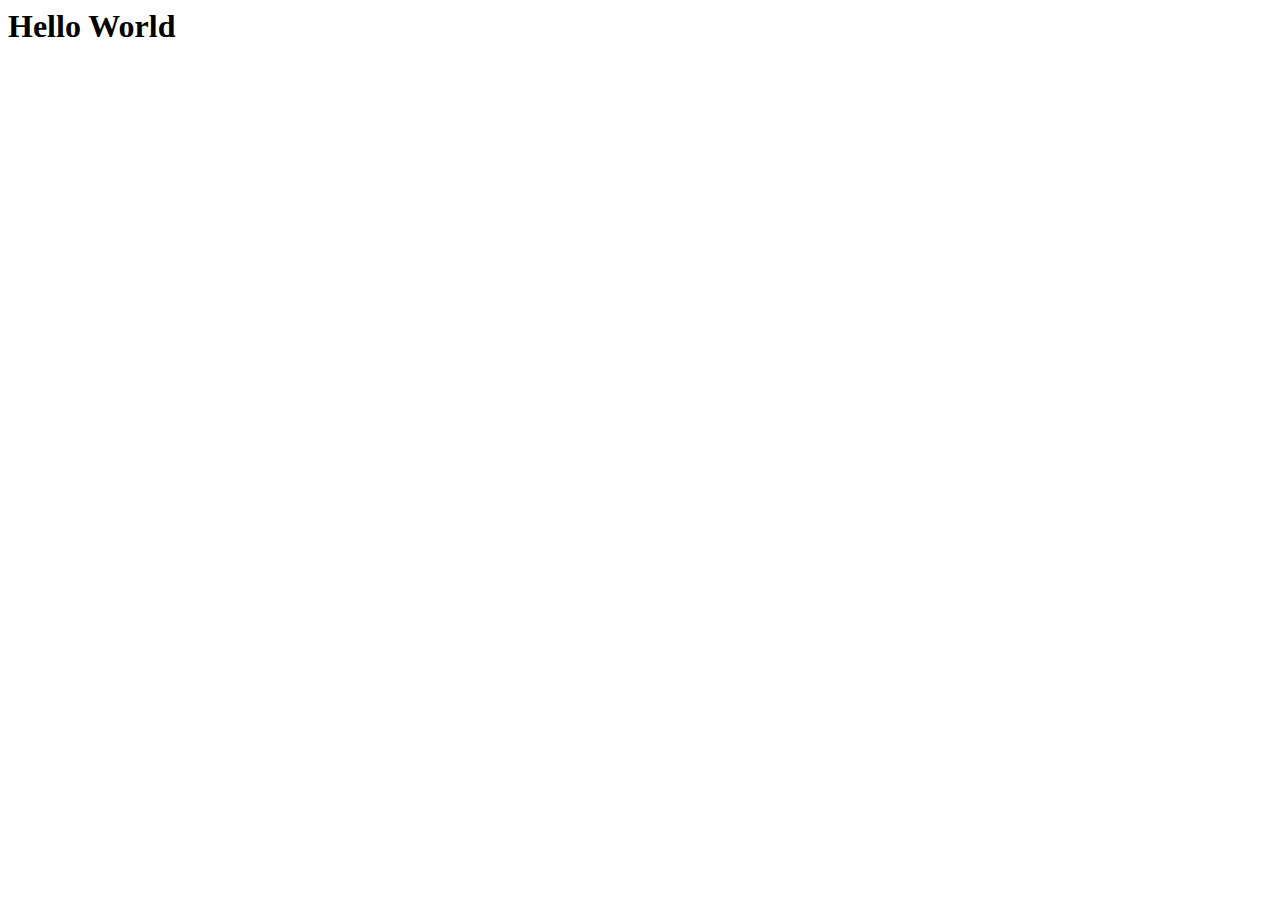
==== templates/hello-world.html @ 91712159 "Primeiro Commit" ====
<html>

<head>
  <title>Hello World</title>
</head>

<body>
  <h1>Hello World</h1>
  <canvas id="canvas" width="800" height="600"> </canvas>
  <script src="../assets/js/hello-world.js">
  </script>
</body>

</html>
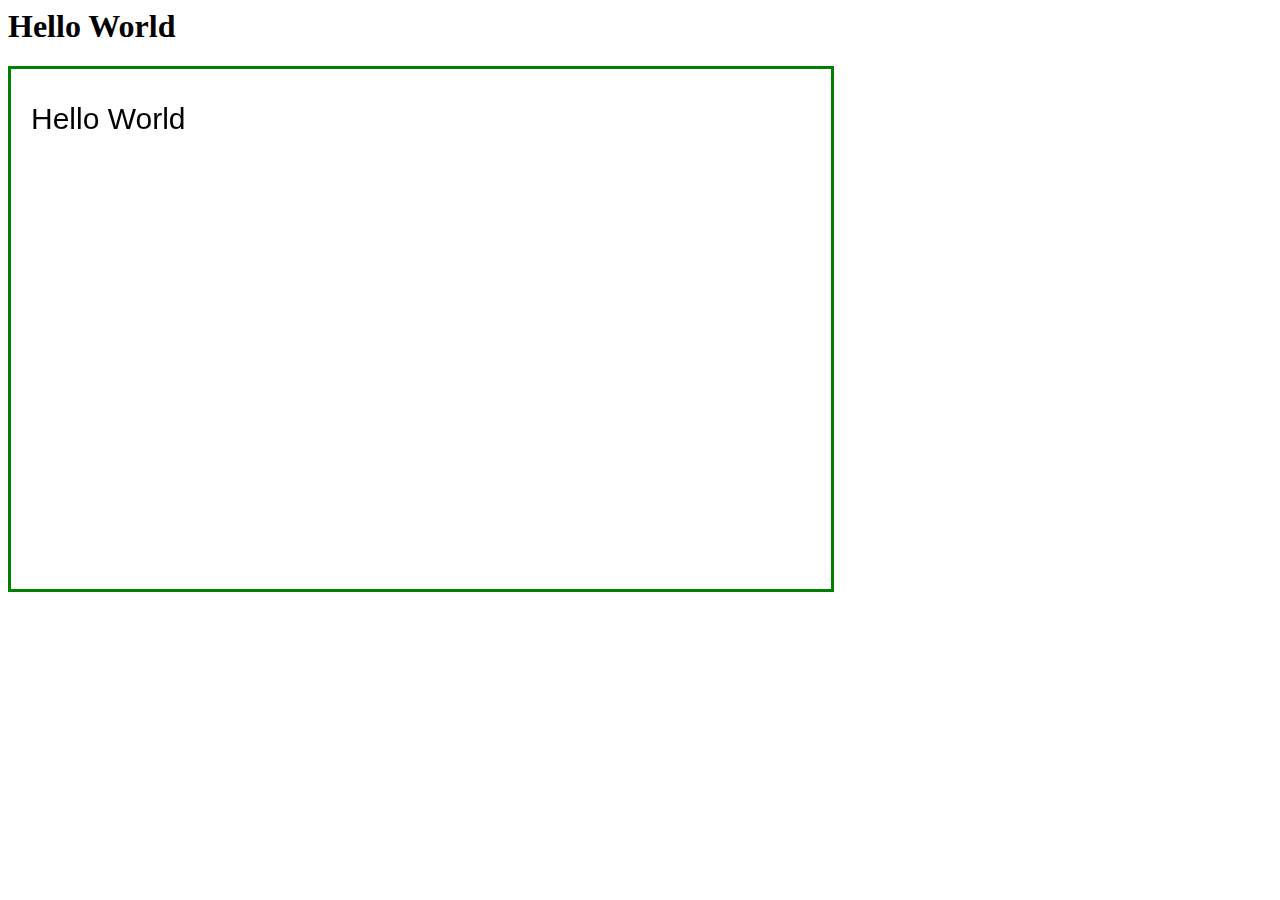
==== commit 3d31692e: "Ajustes no hello world" ====
--- a/templates/hello-world.html
+++ b/templates/hello-world.html
@@ -2,13 +2,14 @@
 
 <head>
   <title>Hello World</title>
+  <link rel="stylesheet" type="text/css" href="../assets/css/base.css"> </link>
 </head>
 
 <body>
   <h1>Hello World</h1>
-  <canvas id="canvas" width="800" height="600"> </canvas>
+  <canvas id="canvas" class="canvas" width="800" height="500"></canvas>
   <script src="../assets/js/hello-world.js">
   </script>
 </body>
 
-</html>+</html>
--- a/assets/css/base.css
+++ b/assets/css/base.css
@@ -0,0 +1,5 @@
+.canvas {
+    margin: auto;
+    border: 3px solid green;
+    padding: 10px;
+}
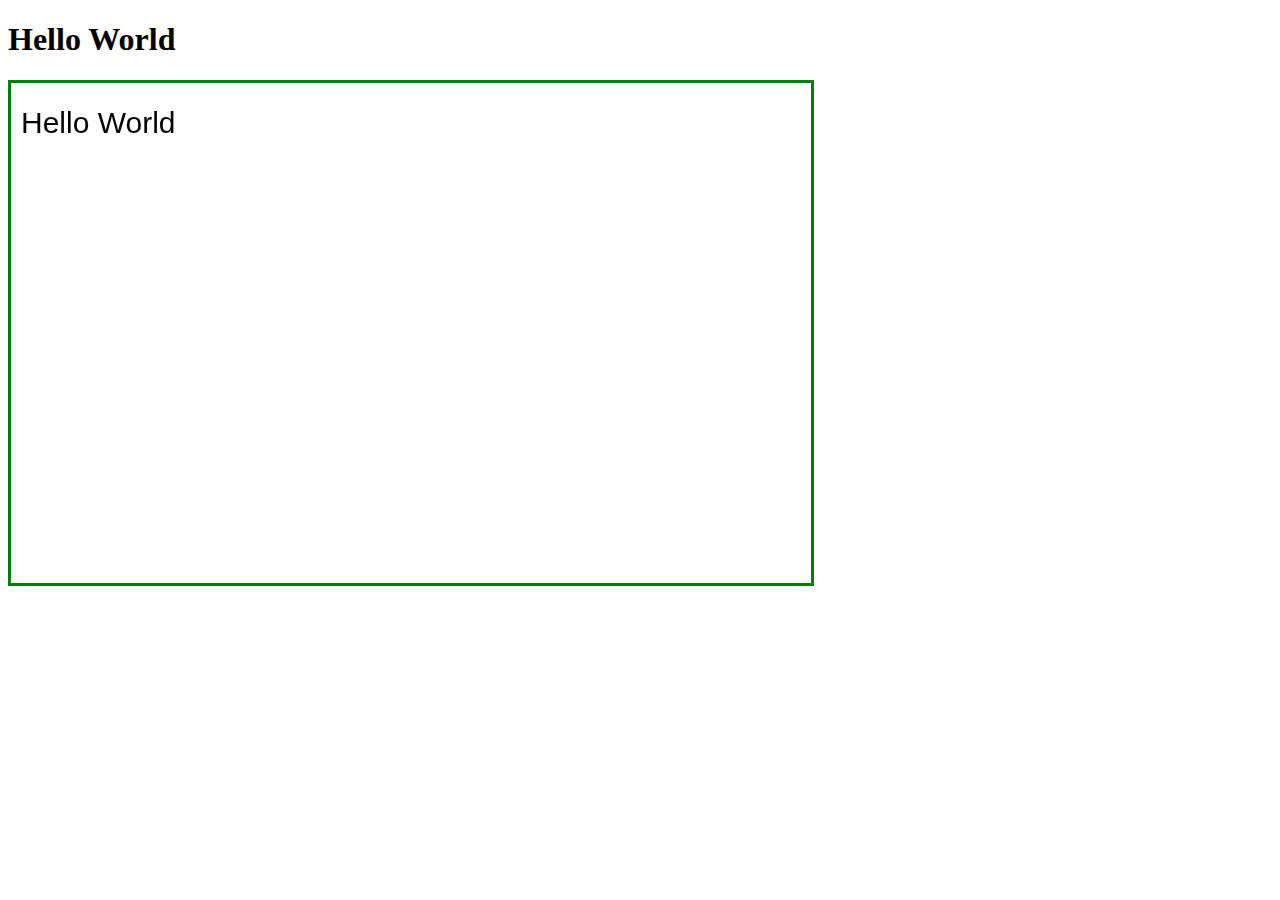
==== commit ed1b9ec8: "- Modificações nos arquivos estáticos" ====
--- a/templates/hello-world.html
+++ b/templates/hello-world.html
@@ -1,15 +1,16 @@
-<html>
-
+<!DOCTYPE html>
+<html lang="pt-BR">
 <head>
+  <meta charset="UTF-8">
   <title>Hello World</title>
-  <link rel="stylesheet" type="text/css" href="../assets/css/base.css"> </link>
+  <link rel="stylesheet" type="text/css" href="../assets/css/base.css"/>
 </head>
 
 <body>
-  <h1>Hello World</h1>
-  <canvas id="canvas" class="canvas" width="800" height="500"></canvas>
-  <script src="../assets/js/hello-world.js">
-  </script>
+<h1>Hello World</h1>
+<canvas id="canvas" class="canvas" width="800" height="500"></canvas>
+<script src="../assets/js/hello-world.js">
+</script>
 </body>
 
 </html>
--- a/assets/css/base.css
+++ b/assets/css/base.css
@@ -1,5 +1,4 @@
 .canvas {
     margin: auto;
     border: 3px solid green;
-    padding: 10px;
 }
